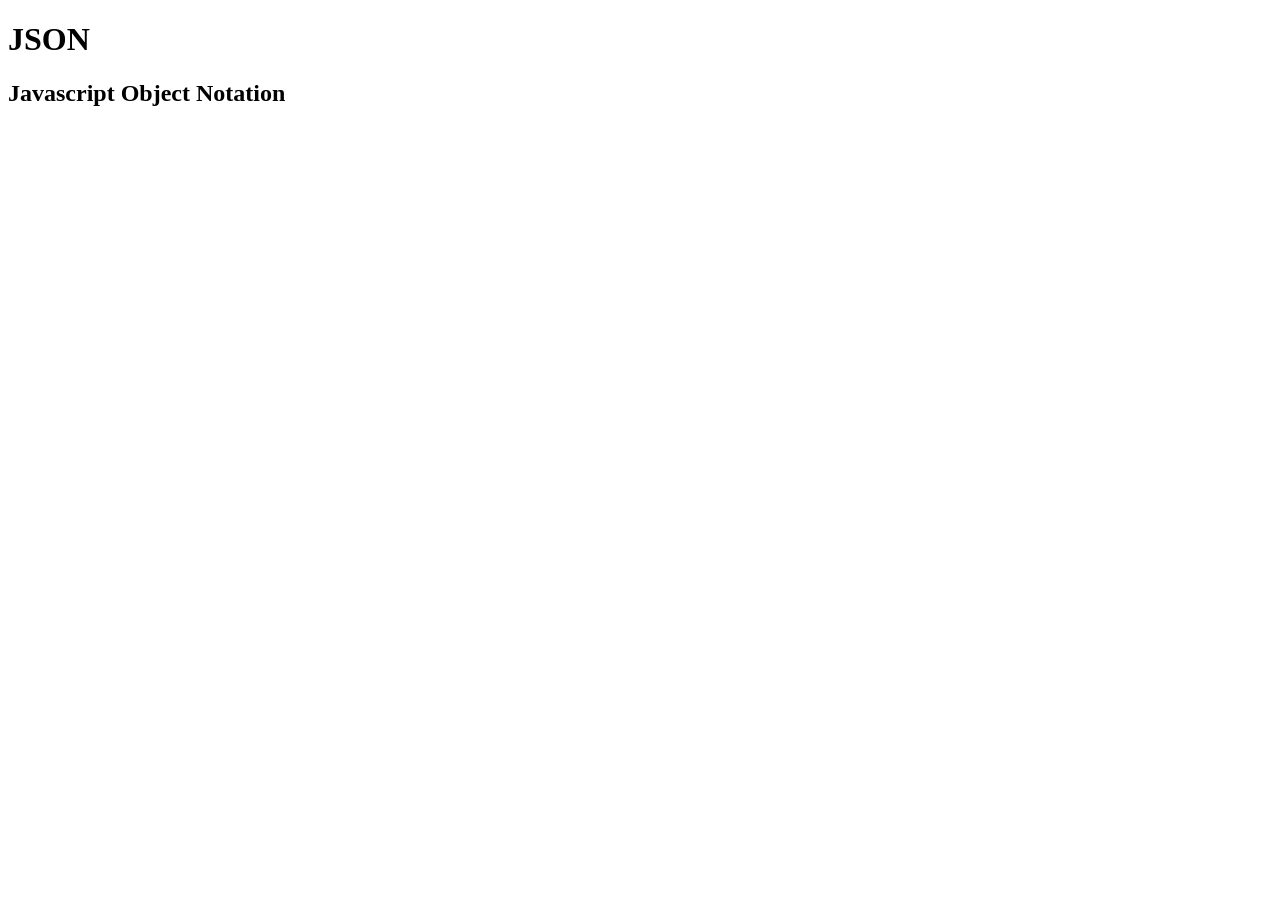
==== api-fetch-js/index.html @ ae5388ba "my first api fetch display user in js" ====
<!doctype html>
<html lang="en">
  <head>
    <meta charset="UTF-8" />
    <meta name="viewport" content="width=device-width, initial-scale=1.0" />
    <title>Document</title>
  </head>
  <body>
    <h1>JSON</h1>
    <h2>Javascript Object Notation</h2>
    <ul id="user-container">
    </ul>
    <!-- <script>
        const user = {id:25, name: "Asad",age:25};
        const userJson = JSON.stringify(user);

        // console.log(userJson);
        
        const userFromJson = JSON.parse(userJson);
        console.log(userFromJson)
    </script> -->

    <script>
      fetch("https://jsonplaceholder.typicode.com/users")
        .then((response) => response.json())
        .then((json) => displayUser(json));

      function displayUser(users) {
        const userNames = users.map((user) => user.username);
        const ul = document.getElementById("user-container");
        for (let i = 0; i < userNames.length; i++) {
            const username = userNames[i];
            const li = document.createElement("li");
            li.innerText = username;
            ul.appendChild(li);
        }
      }
    </script>
  </body>
</html>
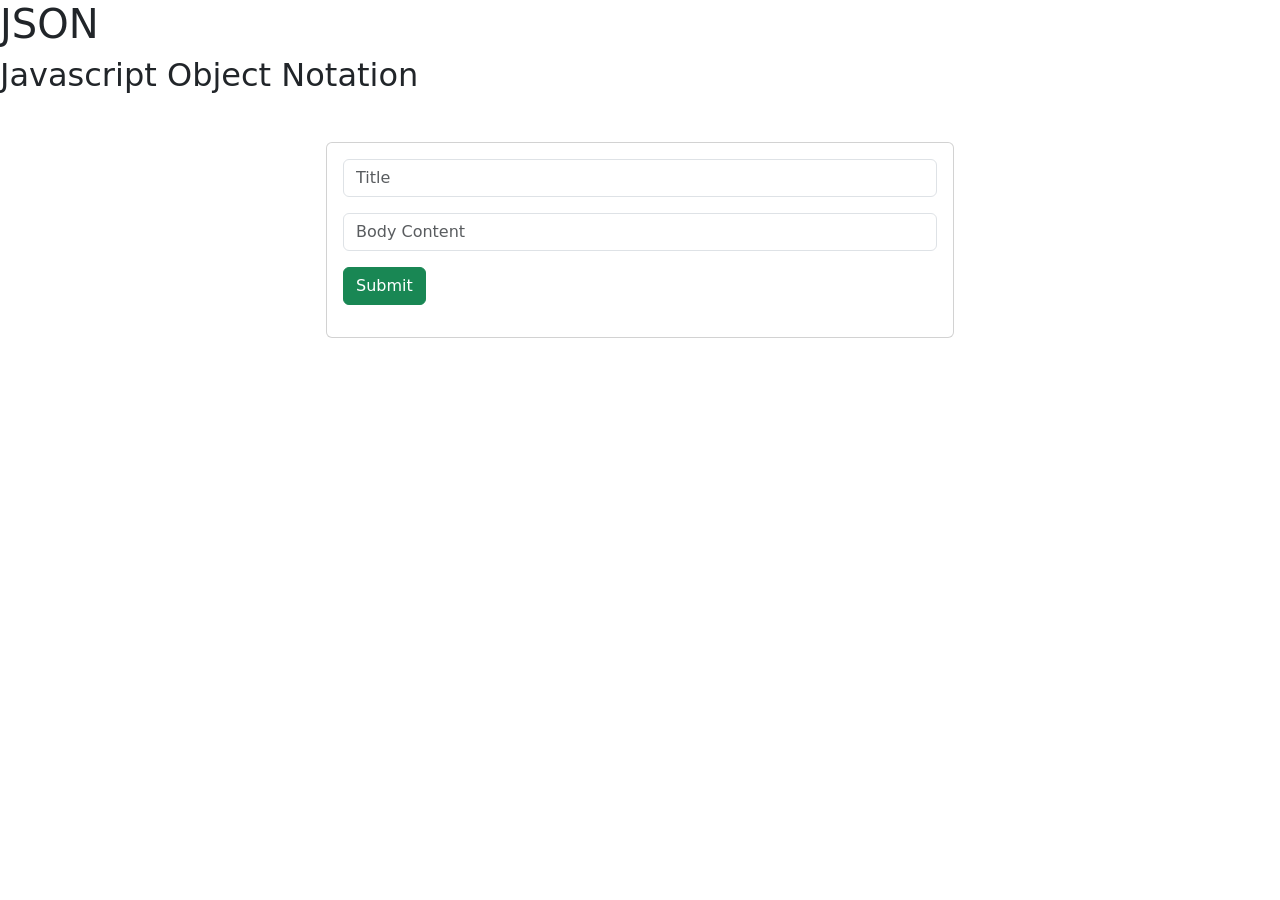
==== commit 6e131582: "api post method usage to request post" ====
--- a/api-fetch-js/index.html
+++ b/api-fetch-js/index.html
@@ -4,12 +4,17 @@
     <meta charset="UTF-8" />
     <meta name="viewport" content="width=device-width, initial-scale=1.0" />
     <title>Document</title>
+    <link
+      href="https://cdn.jsdelivr.net/npm/bootstrap@5.3.8/dist/css/bootstrap.min.css"
+      rel="stylesheet"
+      integrity="sha384-sRIl4kxILFvY47J16cr9ZwB07vP4J8+LH7qKQnuqkuIAvNWLzeN8tE5YBujZqJLB"
+      crossorigin="anonymous"
+    />
   </head>
   <body>
     <h1>JSON</h1>
     <h2>Javascript Object Notation</h2>
-    <ul id="user-container">
-    </ul>
+    <ul id="user-container"></ul>
     <!-- <script>
         const user = {id:25, name: "Asad",age:25};
         const userJson = JSON.stringify(user);
@@ -20,10 +25,11 @@
         console.log(userFromJson)
     </script> -->
 
-    <script>
+    <!-- <script>
       fetch("https://jsonplaceholder.typicode.com/users")
         .then((response) => response.json())
-        .then((json) => displayUser(json));
+        .then((json) => displayUser(json))
+        .catch(error => console.log(error))
 
       function displayUser(users) {
         const userNames = users.map((user) => user.username);
@@ -35,6 +41,61 @@
             ul.appendChild(li);
         }
       }
+    </script> -->
+
+    <div class="row justify-content-center mt-5">
+      <div class="col-lg-6">
+        <div class="card">
+          <div class="card-body">
+            <div class="mb-3">
+              <input
+                type="text"
+                class="form-control"
+                id="title"
+                placeholder="Title"
+              />
+            </div>
+            <div class="mb-3">
+              <input
+                type="text"
+                class="form-control"
+                id="bodyContent"
+                placeholder="Body Content"
+              />
+            </div>
+            <div class="mb-3">
+              <button id="submit" class="btn btn-success">Submit</button>
+            </div>
+          </div>
+        </div>
+      </div>
+    </div>
+
+    <script
+      src="https://cdn.jsdelivr.net/npm/bootstrap@5.3.8/dist/js/bootstrap.bundle.min.js"
+      integrity="sha384-FKyoEForCGlyvwx9Hj09JcYn3nv7wiPVlz7YYwJrWVcXK/BmnVDxM+D2scQbITxI"
+      crossorigin="anonymous"
+    ></script>
+
+    <script>
+      document.getElementById("submit").addEventListener("click", function () {
+        const title = document.getElementById("title").value;
+        const bodyContent = document.getElementById("bodyContent").value;
+
+        const post = {title:title, body:bodyContent};
+        nowPostToServer(post);
+      });
+      function nowPostToServer(postInfo) {
+        fetch("https://jsonplaceholder.typicode.com/posts", {
+          method: "POST",
+          body: JSON.stringify(postInfo),
+          headers: {
+            "Content-type": "application/json; charset=UTF-8",
+          },
+        })
+          .then((response) => response.json())
+          .then((json) => console.log(json));
+      }
     </script>
   </body>
 </html>
